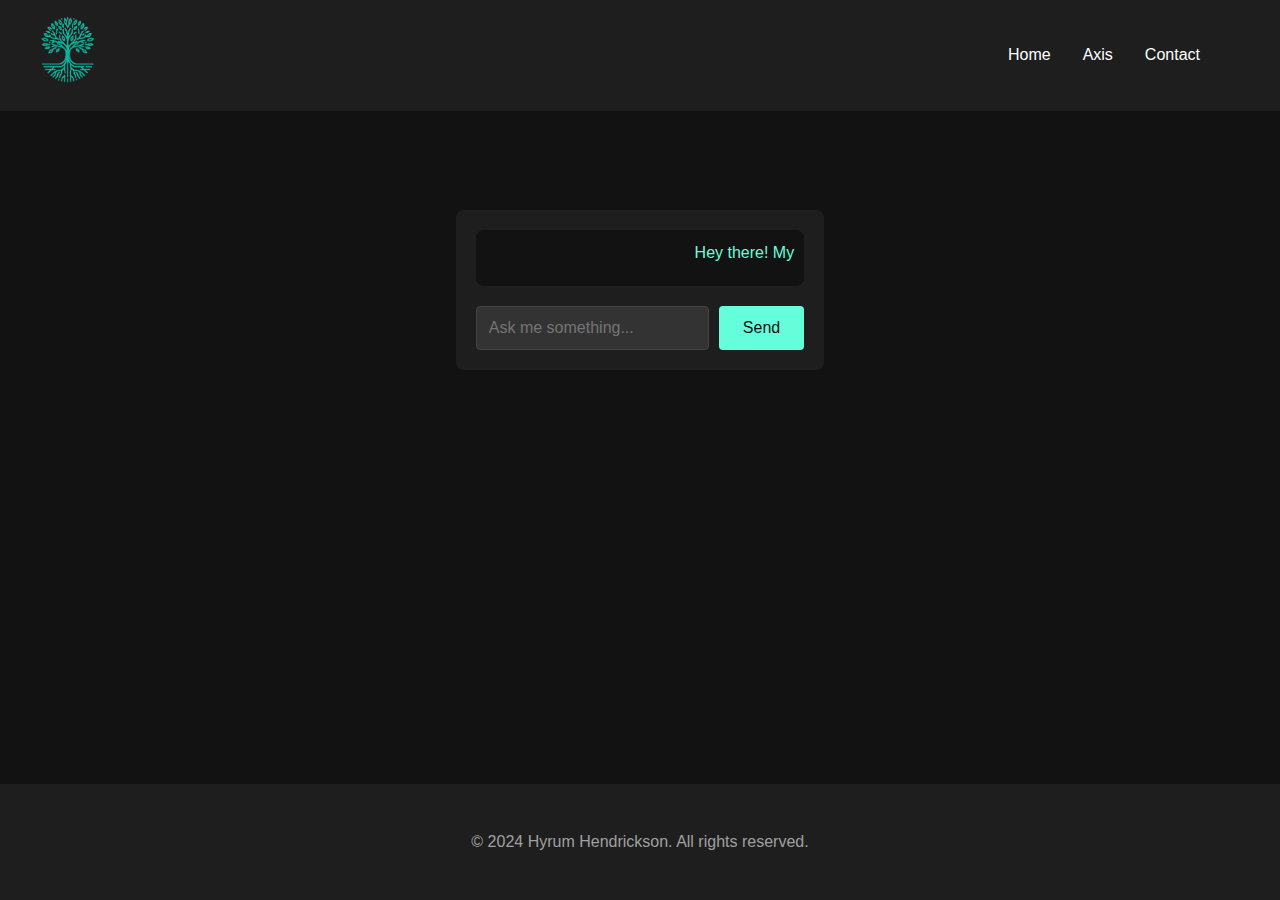
==== axis.html @ 733e7937 "fixed axis.html" ====
<!DOCTYPE html>
<html lang="en">
<head>
    <meta charset="UTF-8">
    <meta name="viewport" content="width=device-width, initial-scale=1.0">
    <title>Axis - AI Assistant</title>
    <link rel="stylesheet" href="index.css">
    <link rel="icon" href="logo.png">
</head>
<body>
    <nav>
        <div class="nav-content">
            <div class="logo"><a href="index.html"><img src="logo.png" alt="Epic Logo"></a></div>
            <div class="nav-links">
                <a href="index.html">Home</a>
                <a href="axis.html">Axis</a>
                <a href="contact.html">Contact</a>
            </div>
        </div>
    </nav>

    <main>
        <section class="chat-container">
            <div id="chatbox" class="chatbox"></div>
            <div class="input-container">
                <input type="text" id="userInput" placeholder="Ask me something..." onkeydown="if(event.key === 'Enter'){sendMessage()}">
                <button onclick="sendMessage()">Send</button>
            </div>
        </section>
    </main>

    <footer>
        <p>© 2024 Hyrum Hendrickson. All rights reserved.</p>
    </footer>

    <script>
        const chatbox = document.getElementById("chatbox");
        let conversationHistory = []; // Array to store the conversation history

        // Initialize the default message typing animation
        window.onload = function() {
            const defaultMessage = "Hey there! My name is Axis, Nice to meet you. I heard you wanted to know more about my friend Hyrum! What can I tell you?";
            appendToHistory(defaultMessage, "ai");
            displayMessage(defaultMessage, "ai");
        };

        async function sendMessage() {
            const userInput = document.getElementById("userInput");
            const message = userInput.value.trim(); // Trim whitespace
            userInput.value = ''; // Clear the input field after sending the message
            if (message === "") return;

            // Display user's message
            appendToHistory(message, "user");
            displayMessage(message, "user");

            // Prepare data for the API
            const formattedHistory = formatHistoryForAPI(conversationHistory, message);

            let aiResponse = "Loading..."; // Default value while waiting for backend response

            try {
                const response = await fetch('https://hyrumhendrickson.com:3000/execute', {
                    method: 'POST',
                    headers: {
                        'Content-Type': "application/json",
                        'Purpose': 'contact_submission' 
                    },
                    body: JSON.stringify({ question: formattedHistory })
                });

                aiResponse = await response.text();

                if (!aiResponse) {
                    aiResponse = "Error: No response from backend";
                }
            } catch (error) {
                console.error('Error:', error);
                aiResponse = "Error fetching AI response"; // Handle error fetching backend response
            }

            // Append AI response to history and animate it
            appendToHistory(aiResponse, "ai");
            displayMessage(aiResponse, "ai");
        }

        function displayMessage(message, sender) {
            const messageDiv = document.createElement('div');
            messageDiv.classList.add(sender);
            chatbox.appendChild(messageDiv);

            animateTyping(message, messageDiv);
        }

        function animateTyping(text, element) {
            element.textContent = ""; // Clear any existing content
            let index = 0;
            const interval = setInterval(() => {
                element.textContent += text[index];
                index++;
                if (index === text.length) clearInterval(interval);
            }, 50); // Adjust speed of typing here
        }

        function appendToHistory(message, sender) {
            conversationHistory.push({ sender: sender, message: message });
        }

        // Format the last 2 exchanges and the question for the API
        function formatHistoryForAPI(history, question) {
            // Get the last 2 exchanges
            const recentHistory = history.slice(-2);

            let formattedHistory = "This is the history:\n";
            recentHistory.forEach(entry => {
                formattedHistory += `${entry.sender.toUpperCase()}: ${entry.message}\n`;
            });
            formattedHistory += "This is the question:\n";
            formattedHistory += `USER: ${question}`;
            return formattedHistory;
        }
    </script>
</body>
</html>
---- index.css ----
:root {
    --bg-primary: #121212;
    --bg-secondary: #1e1e1e;
    --text-primary: #ffffff;
    --text-secondary: #a0a0a0;
    --accent: #64ffda;
    --hover: #64ffda33;
}

* {
    margin: 0px;
    padding: 0px;
    box-sizing: border-box;
    font-family: 'Inter', -apple-system, sans-serif;
}

html {
	height: 100%;
}

body {
    background-color: var(--bg-primary);
    color: var(--text-primary);
    line-height: 1.6;
    display: flex; /* Set the body to use flexbox */
    flex-direction: column; /* Stack items vertically */
    min-height: 100%; /* Ensure body fills the entire viewport */
    padding-top: 60px; /* Add padding to prevent content from being hidden under the fixed nav */
}

nav {
    position: fixed;
    top: 0;
    width: 100%;
    padding: 16px 0;
    background-color: var(--bg-secondary);
    border-bottom: 1px solid var(--bg-secondary);
    z-index: 1000;
}

.nav-content {
    max-width: 1200px;
    margin: 0 auto;
    display: flex;
    justify-content: space-between;
    align-items: center;
}

.logo {
    font-size: 24px;
    font-weight: bold;
    color: var(--accent);
}
.logo img {
    width: 55px;
    height: auto;
    transition: filter 0.3s ease-out;
}

.nav-links {
   display: flex;
   gap: 32px;
   justify-content: flex-end; /* Align links to the right */
   flex-wrap: wrap; /* Allow items to wrap when necessary */
   margin-left: auto; /* Push the nav links to the right */
   margin-right: 40px; /* Optional: Add some spacing to the right */
}

.nav-links a {
    color: var(--text-primary);
    text-decoration: none;
    transition: color 0.3s;
}

.nav-links a:hover {
    color: var(--accent);
}

main {
    flex: 1;
    max-width: 1200px;
    margin-left: auto;
    margin-right: auto;
}

.hero {
    position: relative; 
    overflow: hidden; 
    display: grid;
    margin-top: 100px;
    grid-template-columns: 1fr 1fr;
    grid-template-rows: 200px 100px 100px 200px;
    justify-items: center;
    align-items: center;
}
.hero h1 {
    grid-row: 1/2;
    grid-column: 1/3;
    font-size: 64px;
    margin-bottom: 16px;
}

.hero h2 {
    grid-row: 2/3;
    grid-column: 1/2;
    font-size: 32px;
    color: var(--text-primary);
    margin-bottom: 32px;
    align-self: start;
}
.hero h3 {
    grid-row: 2/3;
    grid-column: 1/2;
    font-size: 24px;
    color: var(--text-primary);
    margin-bottom: 32px;
    padding-top: 45px;
    align-self: start;
}

.hero p {
    grid-row: 2/4;
    grid-column: 2/3;
    font-size: 19px;
    color: var(--text-secondary);
    max-width: 600px;
    margin-bottom: 32px;
    align-self: center;
}

.hero .buttons {
    grid-row: 3/4;
    grid-column: 1/2;
    display: flex;
    gap: 16px;
    padding-top: 0px;
    margin-top: 0px;
    align-self: start;
}

.particle-container {
    position: absolute;
    left: 0;
    top: 0;
    width: 100%;
    height: 100%;
    z-index: -1;
    background-color: var(--bg-primary);
    overflow: hidden;
}

.particle {
    position: absolute;
    background-color: var(--accent);
    border-radius: 50%;
    pointer-events: none;
}

.section {
    margin: 128px 0;
}

.section-title {
    font-size: 32px;
    margin-bottom: 32px;
    color: var(--accent);
}

#projects {
    padding-bottom: 50px;
}
.projects-grid {
    display: grid;
    grid-template-columns: repeat(auto-fit, minmax(300px, 1fr));
    gap: 32px;
}

.project-card {
    background-color: var(--bg-secondary);
    padding: 24px;
    border-radius: 8px;
    transition: transform 0.3s;
}

.project-card:hover {
    transform: translateY(-5px);
}

.project-card h3 {
    margin-bottom: 16px;
}

.project-card p {
    color: var(--text-secondary);
    margin-bottom: 16px;
}

.tags {
    display: flex;
    gap: 8px;
    flex-wrap: wrap;
}

.tag:hover {
    background-color: var(--text-secondary);
}

.tag {
    background-color: var(--hover);
    color: var(--accent);
    padding: 4px 12px;
    border-radius: 999px;
    font-size: 14px;
}



  

.carousel-container {
    width: 100%;
    overflow: hidden;
    position: relative;
}
.carousel-track {
    display: flex;
    transition: transform 1.5s ease;
    height: 250px;
}
.carousel-item {
    flex: 0 0 300px;
    margin: 0 10px;
    height: 200px;
    background-color: var(--bg-secondary);
    display: flex;
    align-items: center;
    justify-content: center;
    font-size: 24px;
    border-radius: 10px;
    
}




  
#service {
    padding-bottom: 100px;
}
.accordion-container {
    background-color: var(--bg-primary);
    border-radius: 8px;
    box-shadow: 0 4px 6px rgba(0, 0, 0, 0.1);
    overflow: hidden;
}
.accordion {
    width: 100%;
    text-align: left;
    padding: 15px 20px;
    border: none;
    background-color: var(--bg-secondary);
    color: var(--text-primary);
    cursor: pointer;
    position: relative;
    transition: background-color 0.3s ease;
    font-weight: 600;
    display: flex;
    justify-content: space-between;
    align-items: center;
}
.accordion:hover {
    background-color: var(--bg-secondary);
}
.accordion::after {
    content: '▼';
    font-size: 0.7em;
    transition: transform 0.3s ease;
}
.accordion.active::after {
    transform: rotate(180deg);
}
.panel {
    background-color: var(--bg-primary);
    padding: 0 20px;
    max-height: 0;
    overflow: hidden;
    transition: max-height 0.3s ease, padding 0.3s ease;
}
.panel.show {
    max-height: 500px;
    padding: 15px 20px;
}











#contact-main {
    width: 100%;
    margin-top: 100px;
}
#contact {
    display: grid;
    grid-template-columns: 1fr 1fr;
    grid-template-rows: 0.1fr 1fr;
}
#contact-box {
    margin: 150px;
    max-width: 80%;
    
}
.contact-form {
    max-width: 100%;
    grid-column: 1/2;
    grid-row: 2/3;
}

.form-group {
    margin-bottom: 24px;
}

input, textarea {
    width: 100%;
    padding: 12px;
    background-color: var(--bg-secondary);
    border: 1px solid var(--text-secondary);
    border-radius: 4px;
    color: var(--text-primary);
    font-size: 16px;
}

button {
    background-color: var(--accent);
    color: var(--bg-primary);
    padding: 12px 24px;
    border: none;
    border-radius: 4px;
    font-size: 16px;
    cursor: pointer;
    transition: background-color 0.3s;
}

button:hover {
    background-color: var(--hover);
    color: var(--accent);
}

footer {
    text-align: center;
    padding: 45px 0;
    background-color: var(--bg-secondary);
    color: var(--text-secondary);
    margin-top: auto;
}



/* Axis */

.chat-container {
    max-width: 800px;
    margin: 50px auto;
    background-color: #1e1e1e;
    padding: 20px;
    border-radius: 8px;
    margin-top: 150px;
}

.chatbox {
    max-height: 400px;
    overflow-y: auto;
    margin-bottom: 20px;
    background-color: #121212;
    padding: 10px;
    border-radius: 8px;
}

.input-container {
    display: flex;
}

#userInput {
    flex: 1;
    padding: 12px;
    border-radius: 4px;
    background-color: #333;
    color: white;
    border: 1px solid #444;
}

button {
    padding: 12px 24px;
    background-color: #64ffda;
    border: none;
    color: #121212;
    border-radius: 4px;
    cursor: pointer;
    margin-left: 10px;
}

button:hover {
    background-color: #48e8b3;
}

.user {
    text-align: left;
    margin-bottom: 10px;
}

.ai {
    text-align: right;
    margin-bottom: 10px;
    color: #64ffda;
}





@media (max-width: 767px){
    .html {
        scroll-behavior: smooth;
    }
    body {
    	margin-top: 100px;
        width: 300px;
    }
    #contact-body {
        width: 100%;
    }
    main {
        max-width: 100%;
    }
    .hero {
         display: block; /* Turn off grid layout for small screens */
         margin-top: 0px; /* Adjust top margin */
         padding-top: 0px; /* Adjust padding */
         width: 100%;
    }
    .hero h1 {
        font-size: 48px;
    }

    .hero h2 {
        font-size: 24px;
    }
    .hero {
        margin-top: 0px;
        padding-top: 0px;
        margin-bottom: 75px;
    }
    .section {
        margin-top: 0px;
        padding-top: 0px;
    }
    .particle-container {
        display: none;
    }
}
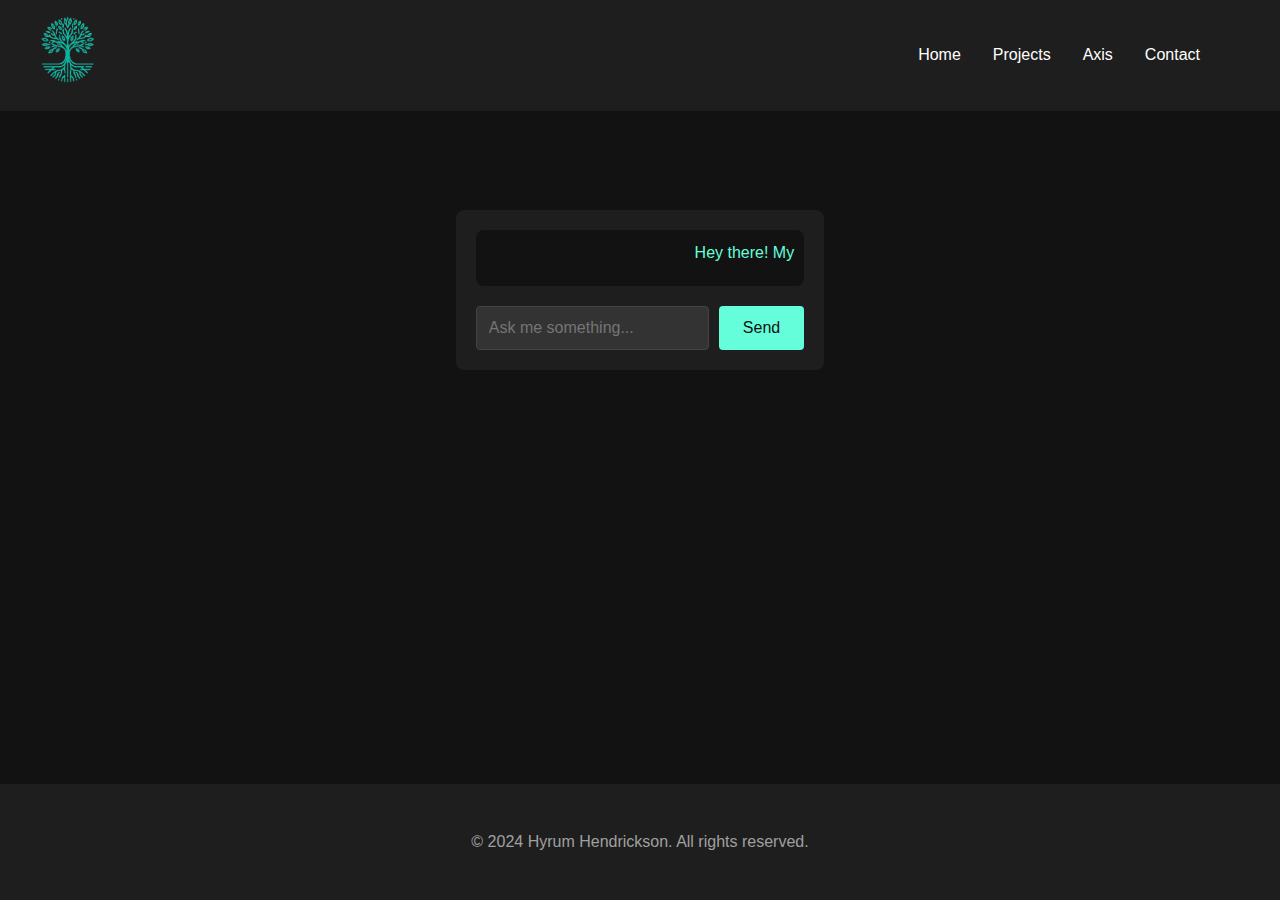
==== commit 2953c0ef: "added 4th page" ====
--- a/axis.html
+++ b/axis.html
@@ -13,6 +13,7 @@
             <div class="logo"><a href="index.html"><img src="logo.png" alt="Epic Logo"></a></div>
             <div class="nav-links">
                 <a href="index.html">Home</a>
+                <a href="projects.html">Projects</a>
                 <a href="axis.html">Axis</a>
                 <a href="contact.html">Contact</a>
             </div>
@@ -39,7 +40,7 @@
 
         // Initialize the default message typing animation
         window.onload = function() {
-            const defaultMessage = "Hey there! My name is Axis, Nice to meet you. I heard you wanted to know more about my friend Hyrum! What can I tell you?";
+            const defaultMessage = "Hey there! My name is Axis, Nice to meet you! Would you like to hear a story?";
             appendToHistory(defaultMessage, "ai");
             displayMessage(defaultMessage, "ai");
         };
@@ -64,7 +65,7 @@
                     method: 'POST',
                     headers: {
                         'Content-Type': "application/json",
-                        'Purpose': 'contact_submission' 
+                        'Purpose': 'axis_request' 
                     },
                     body: JSON.stringify({ question: formattedHistory })
                 });
--- a/index.css
+++ b/index.css
@@ -423,19 +423,55 @@
 
 
 
+
+/* projects */
+
+
+#projects-message {
+    margin-top: 300px;
+    font-size: 30px;
+    background-color: var(--bg-secondary);
+    padding: 30px;
+    border-radius: 15px;
+    transition: transform 0.3s;
+}
+#projects-message:hover {
+    transform: translateY(-8px);
+}
+
+
+
+
+
 @media (max-width: 767px){
     .html {
         scroll-behavior: smooth;
     }
     body {
     	margin-top: 100px;
-        width: 300px;
+        width: 100%;
     }
     #contact-body {
         width: 100%;
+    }  
+
+    #contact-box {
+        margin-left: 50px;
+        margin-right: 50px;
     }
     main {
         max-width: 100%;
+        padding: 10px;
+        margin-top: 50px;
+    }
+    #contact-box {
+        margin: 0px;
+    }
+    #contact-main {
+        margin-top: 0px;
+    }
+    .chat-container {
+        margin-top: 0px;
     }
     .hero {
          display: block; /* Turn off grid layout for small screens */
@@ -462,4 +498,50 @@
     .particle-container {
         display: none;
     }
-}
+
+}
+
+
+
+
+.hidden {
+    display: none;
+}
+
+.visible {
+    display: block;
+    position: fixed;
+    top: 20px;
+    left: 50%;
+    transform: translateX(-50%);
+    background-color: var(--accent);
+    color: Black;
+    padding: 15px 25px;
+    border-radius: 5px;
+    box-shadow: 0 4px 6px rgba(0, 0, 0, 0.1);
+    font-size: 16px;
+    font-weight: bold;
+    text-align: center;
+    z-index: 1000;
+    animation: fadeIn 0.5s ease-in-out, fadeOut 0.5s ease-in-out 4.5s;
+}
+
+@keyframes fadeIn {
+    from {
+        opacity: 0;
+        transform: translateX(-50%) translateY(-20px);
+    }
+    to {
+        opacity: 1;
+        transform: translateX(-50%) translateY(0);
+    }
+}
+
+@keyframes fadeOut {
+    from {
+        opacity: 1;
+    }
+    to {
+        opacity: 0;
+    }
+}
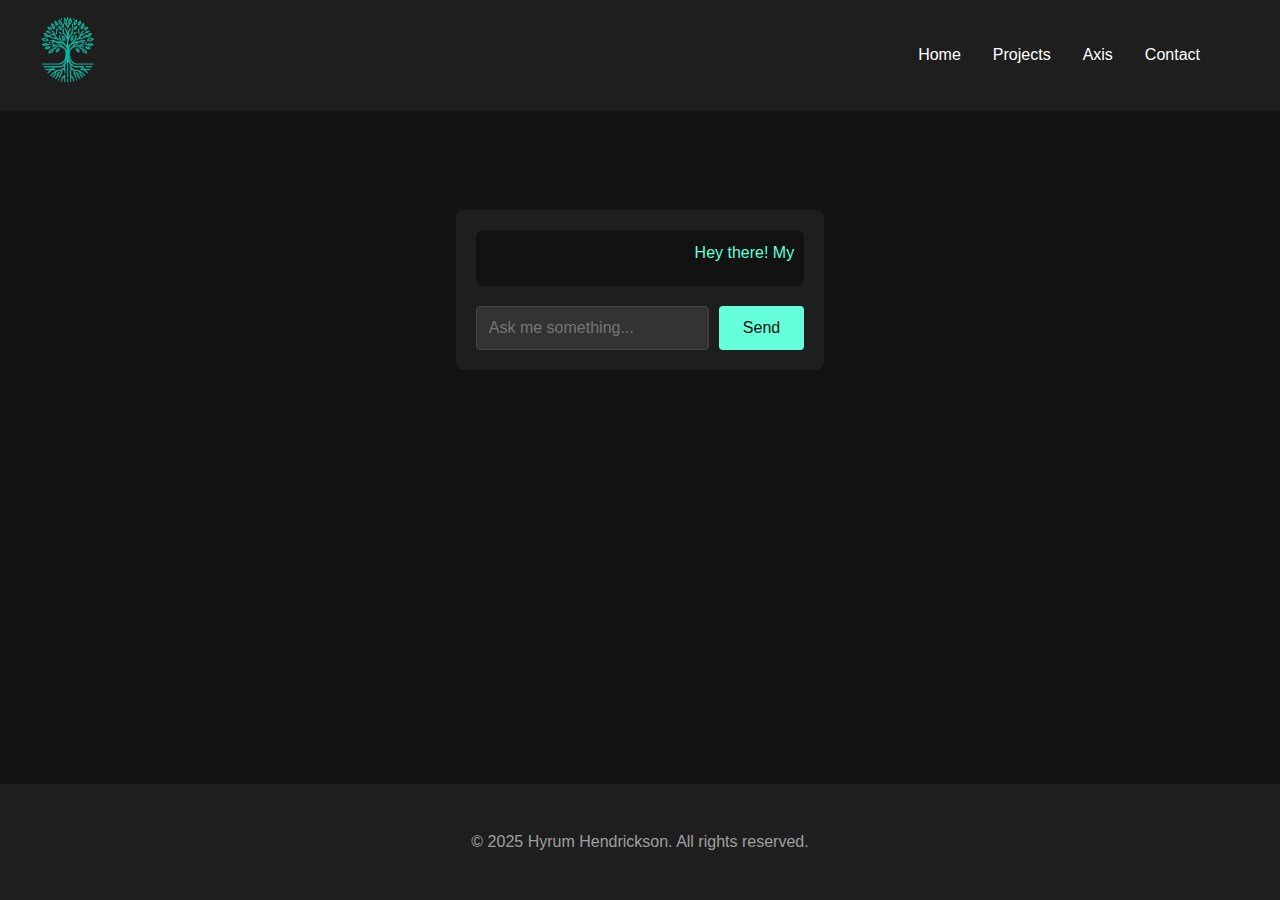
==== commit 15595f22: "added project section" ====
--- a/axis.html
+++ b/axis.html
@@ -31,7 +31,7 @@
     </main>
 
     <footer>
-        <p>© 2024 Hyrum Hendrickson. All rights reserved.</p>
+        <p>© 2025 Hyrum Hendrickson. All rights reserved.</p>
     </footer>
 
     <script>
--- a/index.css
+++ b/index.css
@@ -440,6 +440,21 @@
 }
 
 
+
+#projects-card {
+    margin-top: 30px;
+    font-size: 30px;
+    background-color: var(--bg-secondary);
+    padding: 30px;
+    border-radius: 15px;
+    transition: transform 0.3s;
+    display: flex;
+    justify-content: center; /* Centers horizontally */
+    align-items: center; /* Centers vertically */
+}
+#projects-card:hover {
+    transform: translateY(-8px);
+}
 
 
 
